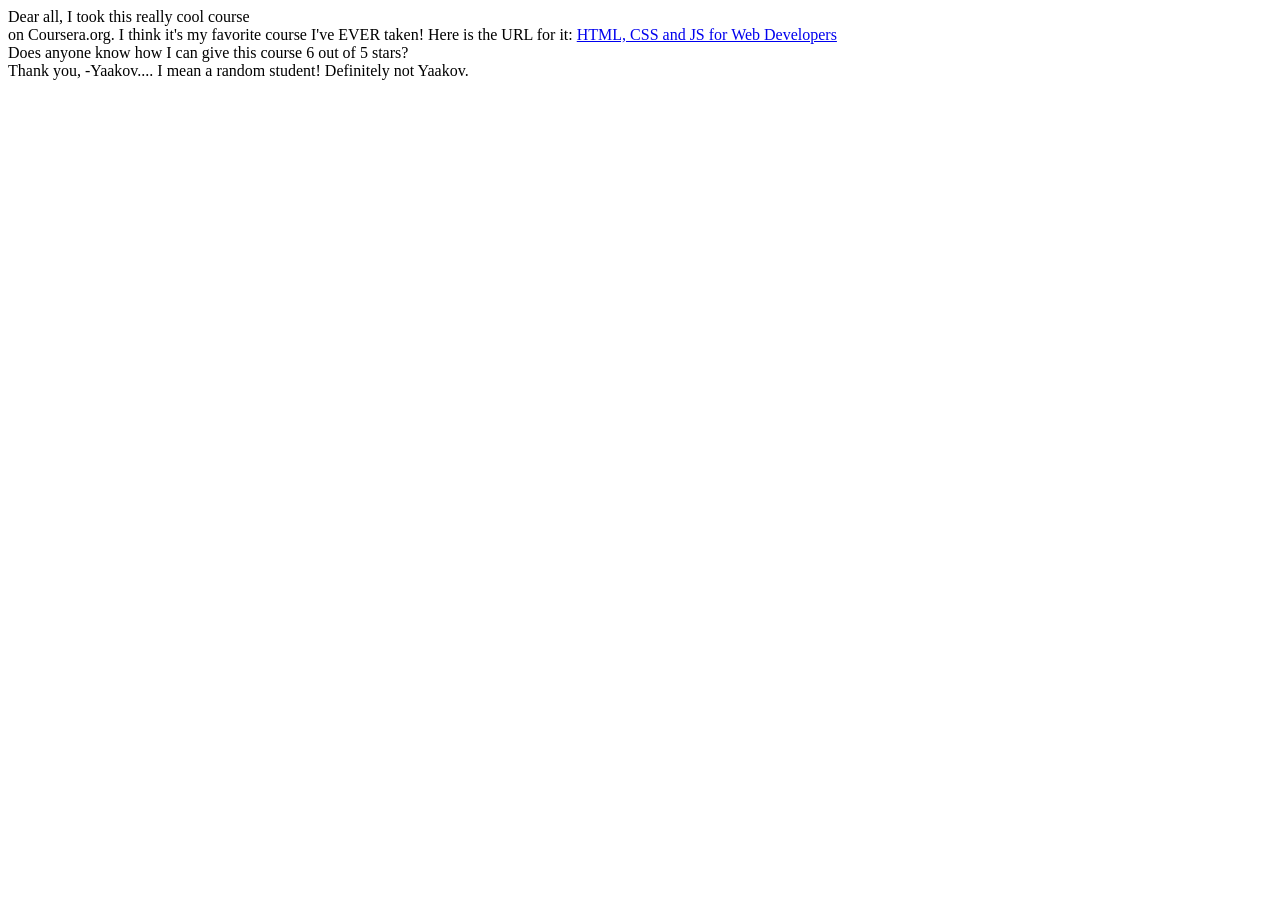
==== coursera-md2-site/index.html @ ac9a3f50 "Assignment Solution" ====
<!DOCTYPE html>
<html>
<head>
	<title>Hello Coursera</title>
</head>
<body>
	<div>Dear all,
<span>I took this really cool course
</span></div>
<span>on Coursera.org. I think it's
my favorite course I've EVER taken!
Here is the URL for it:
</span>
<a href="...">HTML, CSS and JS for Web Developers</a>
<div>
Does anyone know how I can give this course 6
out of 5 stars?
</div>
<div>
Thank you,
-Yaakov.... I mean a random student! Definitely not Yaakov.
</div>
</body>
</html>
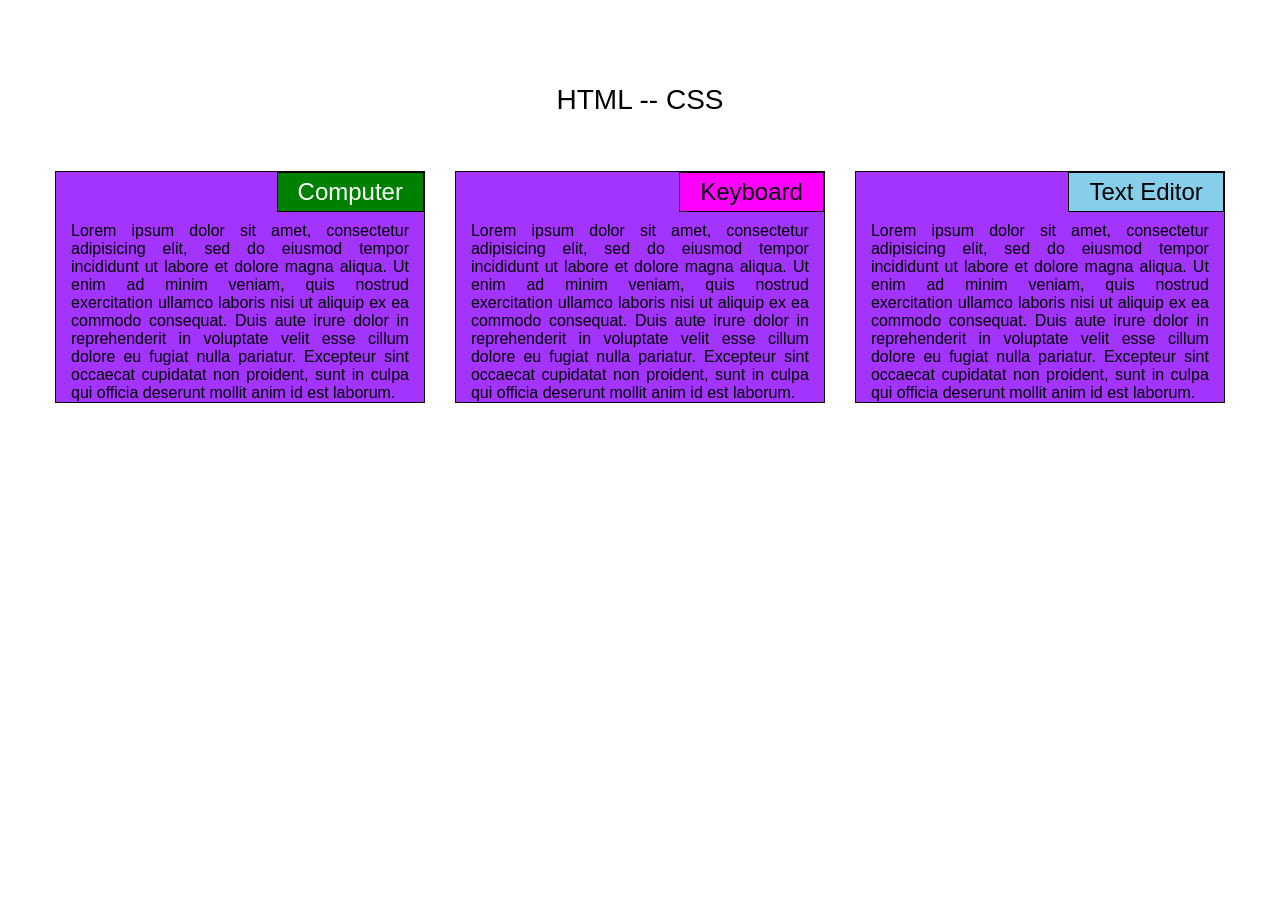
==== commit cc49361d: "Completed Module 2 Assignment'" ====
--- a/coursera-md2-site/index.html
+++ b/coursera-md2-site/index.html
@@ -1,24 +1,48 @@
 <!DOCTYPE html>
 <html>
 <head>
-	<title>Hello Coursera</title>
+	<meta charset="utf-8">
+	<meta name="viewport" content="width=device-width, initial-scale=1">
+	<title>Solution for Module 2</title>
+	<link rel="stylesheet" type="text/css" href="css/style.css">
 </head>
 <body>
-	<div>Dear all,
-<span>I took this really cool course
-</span></div>
-<span>on Coursera.org. I think it's
-my favorite course I've EVER taken!
-Here is the URL for it:
-</span>
-<a href="...">HTML, CSS and JS for Web Developers</a>
-<div>
-Does anyone know how I can give this course 6
-out of 5 stars?
-</div>
-<div>
-Thank you,
--Yaakov.... I mean a random student! Definitely not Yaakov.
-</div>
-</body>
+	<p id="heading">HTML -- CSS</p>
+	<div id="set">
+		<div class="col-lg-4" class="col-md-6" class="çol-xs-12">
+			<section>
+				<div id="comp" class="name">Computer</div>
+				<p>Lorem ipsum dolor sit amet, consectetur adipisicing elit, sed do eiusmod
+				tempor incididunt ut labore et dolore magna aliqua. Ut enim ad minim veniam,
+				quis nostrud exercitation ullamco laboris nisi ut aliquip ex ea commodo
+				consequat. Duis aute irure dolor in reprehenderit in voluptate velit esse
+				cillum dolore eu fugiat nulla pariatur. Excepteur sint occaecat cupidatat non
+				proident, sunt in culpa qui officia deserunt mollit anim id est laborum.</p>
+			</section>
+		</div>
+		<div class="col-lg-4" class="col-md-6" class="col-xs-12">
+			<section>
+				<div id="key" class="name">Keyboard</div>
+				<p>Lorem ipsum dolor sit amet, consectetur adipisicing elit, sed do eiusmod
+				tempor incididunt ut labore et dolore magna aliqua. Ut enim ad minim veniam,
+				quis nostrud exercitation ullamco laboris nisi ut aliquip ex ea commodo
+				consequat. Duis aute irure dolor in reprehenderit in voluptate velit esse
+				cillum dolore eu fugiat nulla pariatur. Excepteur sint occaecat cupidatat non
+				proident, sunt in culpa qui officia deserunt mollit anim id est laborum.</p>
+			</section>
+		</div>
+		<div class="col-lg-4 col-lg-12" class="col-xs-12">
+			<section>
+				<div id="text" class="name">Text Editor</div>
+				<p>Lorem ipsum dolor sit amet, consectetur adipisicing elit, sed do eiusmod
+				tempor incididunt ut labore et dolore magna aliqua. Ut enim ad minim veniam,
+				quis nostrud exercitation ullamco laboris nisi ut aliquip ex ea commodo
+				consequat. Duis aute irure dolor in reprehenderit in voluptate velit esse
+				cillum dolore eu fugiat nulla pariatur. Excepteur sint occaecat cupidatat non
+				proident, sunt in culpa qui officia deserunt mollit anim id est laborum.</p>
+			</section>
+		</div>
+	</div>
+	</body>
+<footer></footer>
 </html>
--- a/coursera-md2-site/css/style.css
+++ b/coursera-md2-site/css/style.css
@@ -0,0 +1,82 @@
+* {
+	box-sizing: border-box;
+	font-family: Helvetica, Sans-Serif;
+	margin: 0;
+	padding: 0;
+	}
+
+#heading {
+	text-align: center;
+	font-size: 175%;
+	margin: 3em 0em 1em 0em;
+}
+
+
+#set {
+	margin: 40px;
+}
+
+section {
+	position: relative;
+	background: #a234fd;
+	border: 1px solid black;
+	margin: 15px;
+}
+
+section p {
+	padding: 0px 15px 0px 15px;
+	clear: both;
+	text-align: justify;
+}
+
+.name {
+	font-size: 150%;
+	padding: 5px 20px 5px 20px;
+	border: 1px solid black;
+	margin-bottom: 10px;
+	float: right;
+}
+
+#comp {
+	background: green;
+	color: white;
+}
+
+#key {
+	background: magenta;
+}
+
+#text {
+	background: skyblue;
+}
+
+/*--------------Desktop view----------------*/
+
+@media (min-width: 992px) {
+	.col-lg-4 {
+		width: 33.33%;
+		float: left;
+	}
+}
+
+/*------------------Tablet view-------------*/
+
+@media (min-width: 768px) and (max-width: 991px) {
+	.col-lg-4 {
+		width: 50%;
+		float: left;
+	}
+
+	.col-lg-12 {
+		width: 100%;
+		float: left;
+	}
+}
+
+/*-----------------Mobile view----------------*/
+
+@media (max-width: 767px) {
+	.col-xs-12 {
+		width: 100%;
+	}
+}
